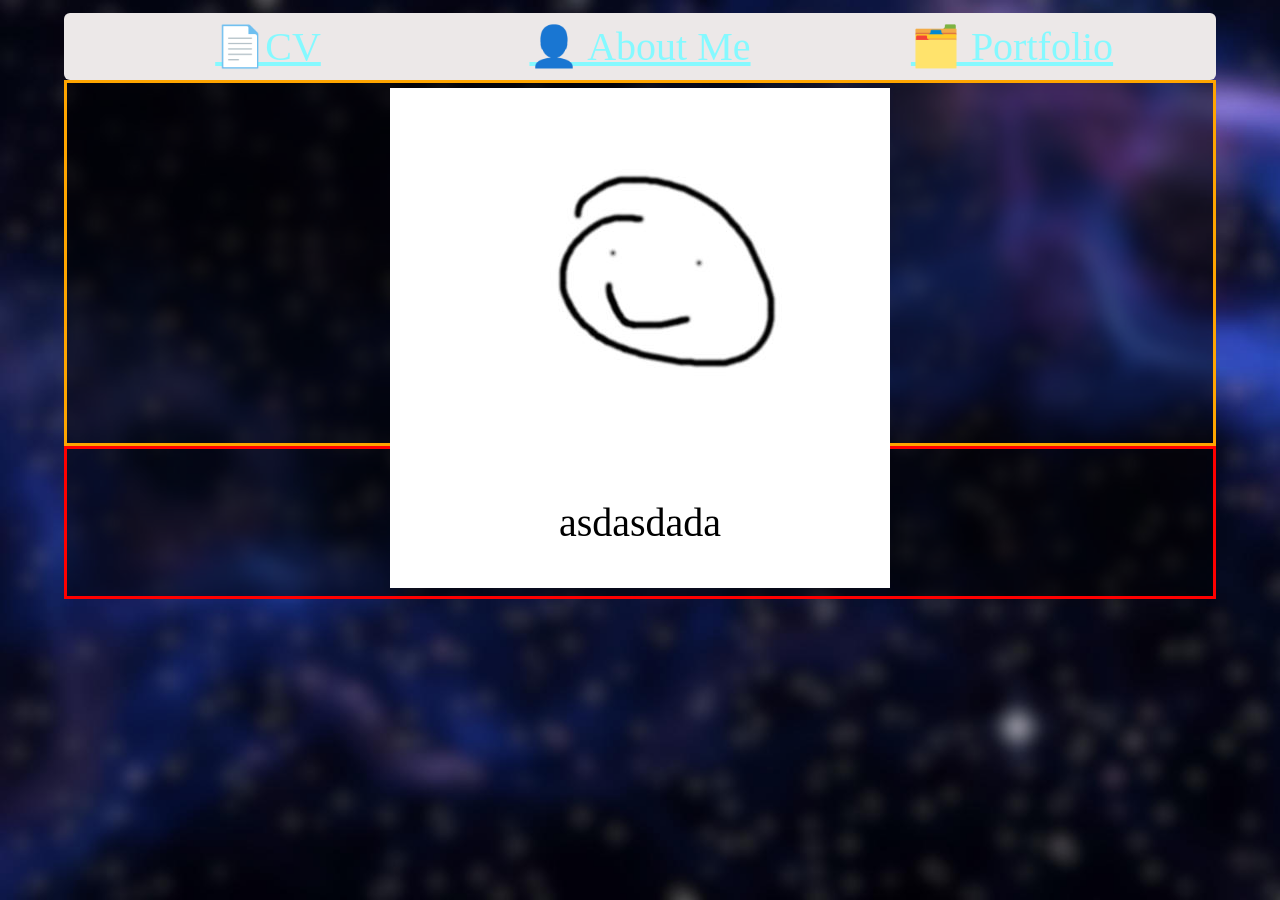
==== index.html @ f8c4d9dd "Initial commit" ====
<!DOCTYPE html>
<html>
<link href="css/styles.css" type="text/css" rel="stylesheet" />
<head>
        <div class="links">
            <div><a href="Cv.html">📄CV</a></div>
            <div><a href="index.html">👤 About Me</a></div>
            <div><a href="portfolio.html">🗂️ Portfolio</a></div>
        </div>
</head>

<body class="backgroundspaceindex">
        <div class="darkeningbox">    
            <div class="header">
                <div><img src="images/Untitled.jpg" class="mypicture"></div>
            </div>
    

   

            <div class="footer">
                asdasdada
            </div>
        </div>
</body>


</html>
---- css/styles.css ----
body {
    margin-top:1%;
    margin-left:5%;
    margin-right:5%;
    height: 100%;
}

.backgroundspacecv {
    background-image: url("../images/background-spaceblur.jpg");
    background-attachment: fixed;
    background-size: cover;
}
.backgroundspaceindex {
    background-image: url("../images/background-space2.jpg");
    background-attachment: fixed;
    background-size: cover;
}
.backgroundspaceportfolio {
    background-image: url("../images/background-space3.jpg");
    background-attachment: fixed;
    background-size: cover;
}
.darkeningbox {
  position: relative;
  top: 0;
  left: 0;
  background: rgba(0, 0, 0, 0.5);
}
.center {
  display: flex;
  justify-content: center;
  width: 1000px;
  margin: auto;
  border: 3px solid #1bbedb;
}
a {
    color: rgb(133, 249, 255);
}

a:hover {
    color: #3498db;
}

a:visited {
    color: rgb(89, 166, 180);
}

.header {
    text-align: center;
    font-size: 40px;
    height: 350px;
    border-style: solid;
    border-color: orange;
    padding: 5px;  
}
.section {
    text-align: left;
    font-size: 40px;
    display:grid;
    grid-template-columns: 1fr 1fr;
    padding-top: 10px;
    padding-left: 5%;
    border-style: solid;
    border-color: blueviolet;
    opacity : 1;
}
.footer{
    text-align: center;
    font-size: 40px;
    height: 150;
    border-style: solid;
    border-color: red;
    padding: 50px
}
.links{
    text-align: center;
    font-size: 40px;    
    display:grid;
    grid-template-columns: 1fr 1fr 1fr;
    border-radius: 6px;
    padding: 10px 18px;
    background: #ece8e8;
}

.sectioncv {
    text-align: left;
    font-size: 40px;
    color: #ffffff;
    padding-top: 10px;
    padding-left: 5%;
    padding-bottom: 10px;
    border: 2px solid blueviolet;
    opacity : 1;
}
.containercv {
    display: grid;
    grid-template-columns: 1fr 3fr;
    align-items: center;
    padding: 10px;
    gap: 20px;
    width: 100%;
    min-height: 300px;
    box-sizing: border-box;
    border: 2px solid rgb(255, 0, 0);
}

.footercv{
    text-align: left;
    font-family: Arial, sans-serif;
    color: #ffffff;
    font-size: 40px;
    height: 150;
    display: grid;
    grid-template-columns: 1fr 1fr;
    border: 2px solid rgb(0, 255, 85);
    padding: 50px
}
.leftcv{
    display: flex;
    justify-content: center;
    align-items: center;
}
.rightcv {
    display: flex;
    justify-content: center;
    align-items: center;
    text-align: center;
    color: white;
    font-size: 100px;
    font-weight: bold;
}
.leftcv img {
    width: 300px;
    height: 300px;
    object-fit: cover;
    border-radius: 5%;
}

.animal_main {
    display:grid;
    grid-template-columns: 1fr 1fr 1fr 1fr;
    height: 150px;
}

@media (max-width: 1024px) {
  .animal_main {grid-template-columns: 1fr 1fr;}
  .section {grid-template-columns: 1fr;}
  .center {width: 95%;}
  body {margin:0px;}
  .containercv {grid-template-columns: 1fr;}

}
@media (max-width: 768px) {
    .links {grid-template-columns: 1fr;}
    .footercv {grid-template-columns: 1fr;}

}
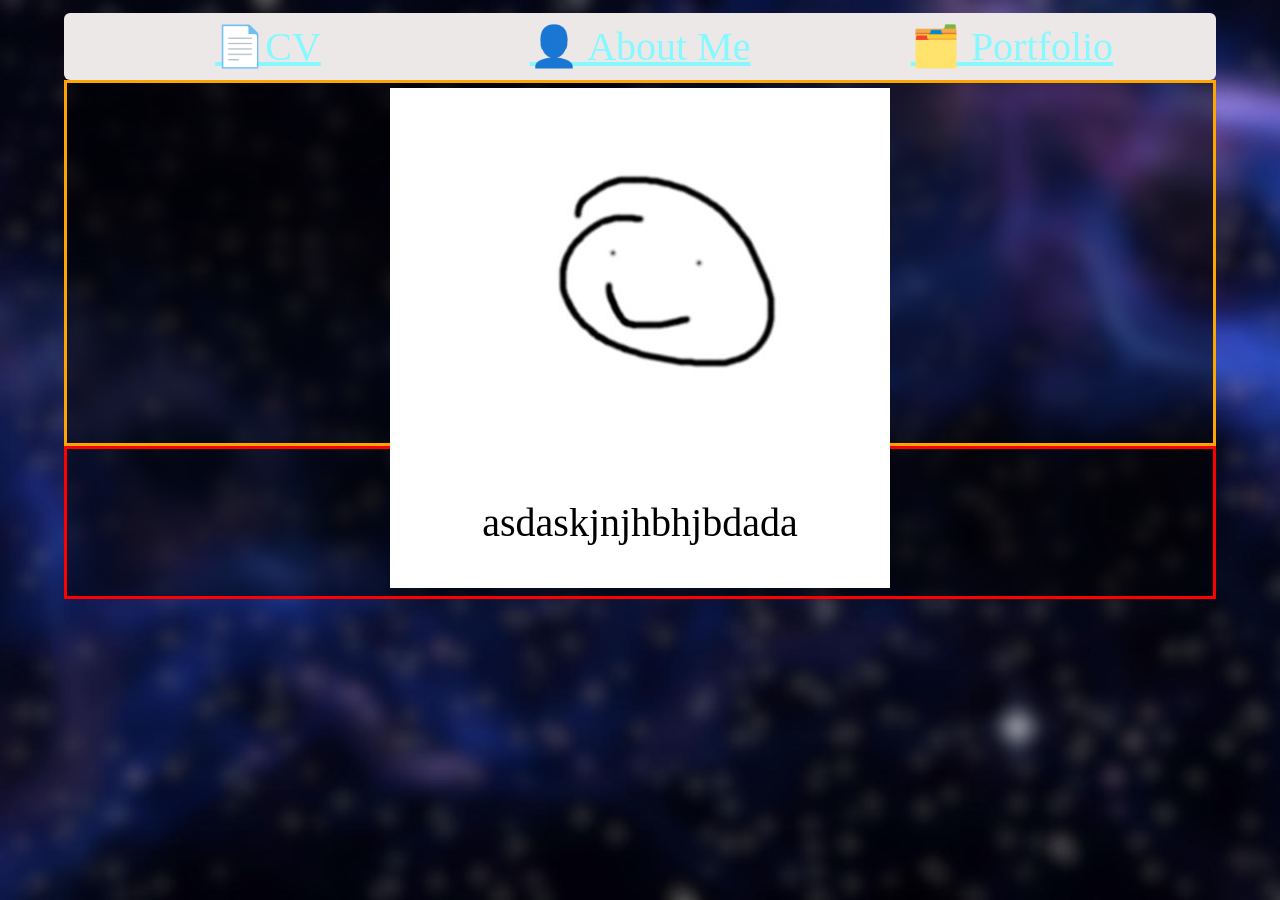
==== commit a742d1c1: "Update index.html" ====
--- a/index.html
+++ b/index.html
@@ -19,7 +19,7 @@
    
 
             <div class="footer">
-                asdasdada
+                asdaskjnjhbhjbdada
             </div>
         </div>
 </body>
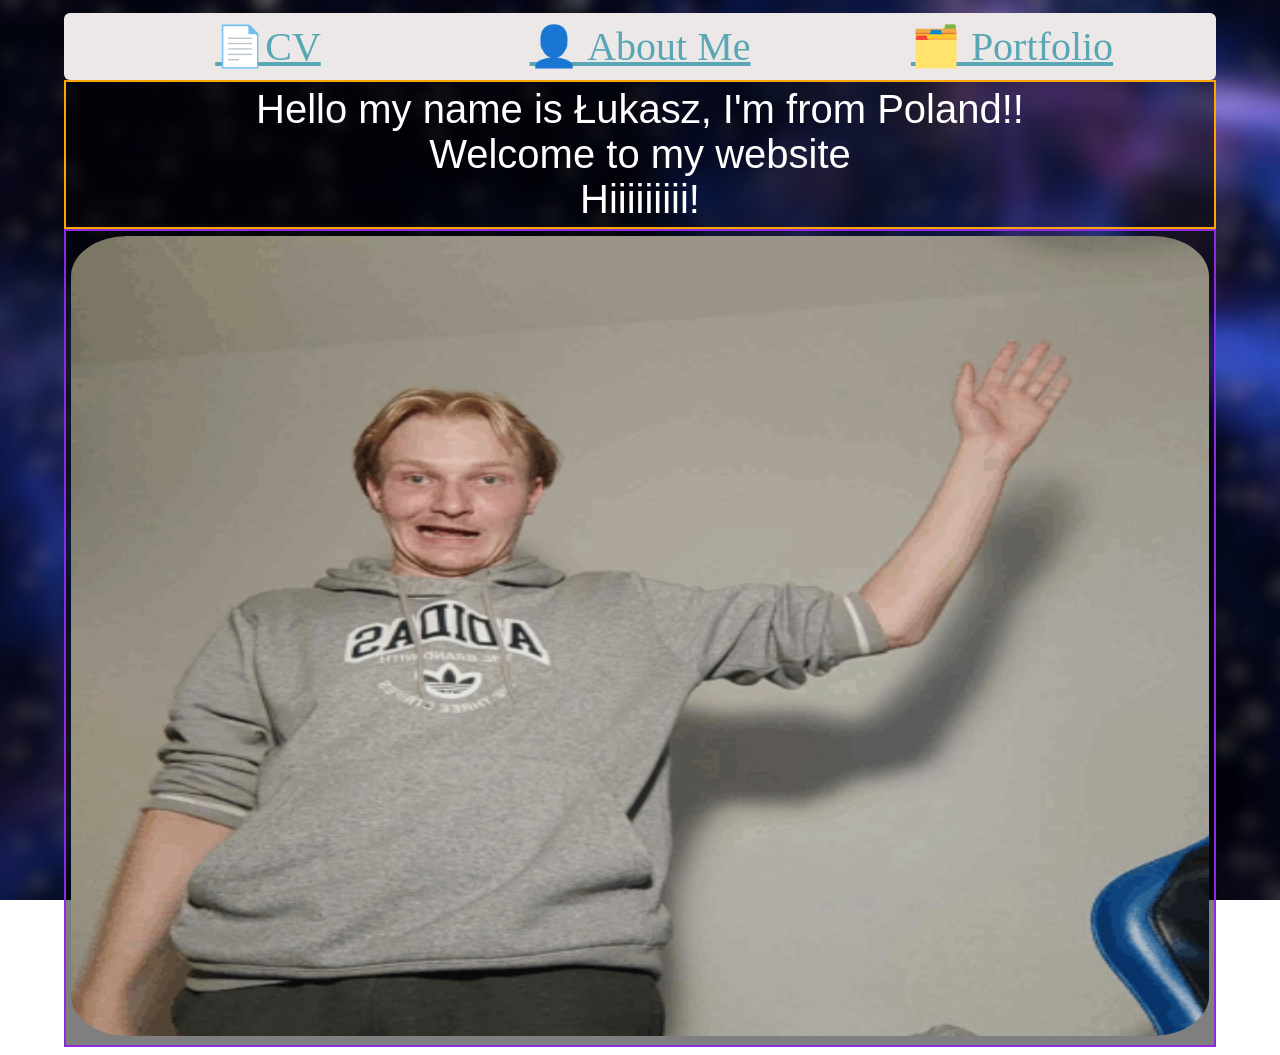
==== commit fb6af9f1: "v1.1" ====
--- a/index.html
+++ b/index.html
@@ -12,14 +12,13 @@
 <body class="backgroundspaceindex">
         <div class="darkeningbox">    
             <div class="header">
-                <div><img src="images/Untitled.jpg" class="mypicture"></div>
+                    Hello my name is Łukasz, I'm from Poland!!<br>
+                    Welcome to my website<br>
+                    Hiiiiiiiii!<br>
             </div>
-    
-
-   
 
             <div class="footer">
-                asdaskjnjhbhjbdada
+                <img src="images/HIIII.gif">
             </div>
         </div>
 </body>
--- a/css/styles.css
+++ b/css/styles.css
@@ -2,9 +2,29 @@
     margin-top:1%;
     margin-left:5%;
     margin-right:5%;
-    height: 100%;
+}
+/*links at the top section and colors on hover and click*/
+.links{
+    text-align: center;
+    font-size: 40px;    
+    display:grid;
+    grid-template-columns: 1fr 1fr 1fr;
+    border-radius: 6px;
+    padding: 10px 18px;
+    background: #ece8e8;
+}
+a {
+    color: rgb(89, 166, 180);
 }
 
+a:hover {
+    color: #d90b8a;
+}
+
+a:visited {
+    color: rgb(75, 149, 161);
+}
+/*background pictures*/
 .backgroundspacecv {
     background-image: url("../images/background-spaceblur.jpg");
     background-attachment: fixed;
@@ -22,65 +42,30 @@
 }
 .darkeningbox {
   position: relative;
-  top: 0;
-  left: 0;
   background: rgba(0, 0, 0, 0.5);
 }
-.center {
-  display: flex;
-  justify-content: center;
-  width: 1000px;
-  margin: auto;
-  border: 3px solid #1bbedb;
-}
-a {
-    color: rgb(133, 249, 255);
-}
 
-a:hover {
-    color: #3498db;
-}
-
-a:visited {
-    color: rgb(89, 166, 180);
-}
+/*this is for about me page vvv*/
 
 .header {
     text-align: center;
+    font-family: Arial, sans-serif;
+    color: #ffffff;
     font-size: 40px;
-    height: 350px;
-    border-style: solid;
-    border-color: orange;
+    border:2px solid orange;
     padding: 5px;  
 }
-.section {
-    text-align: left;
-    font-size: 40px;
-    display:grid;
-    grid-template-columns: 1fr 1fr;
-    padding-top: 10px;
-    padding-left: 5%;
-    border-style: solid;
-    border-color: blueviolet;
-    opacity : 1;
+.footer{
+    border: 2px solid blueviolet;
+    padding: 5px;
 }
-.footer{
-    text-align: center;
-    font-size: 40px;
-    height: 150;
-    border-style: solid;
-    border-color: red;
-    padding: 50px
+.footer img {
+    width: 100%;
+    height: 800px;
+    border-radius: 5%;
 }
-.links{
-    text-align: center;
-    font-size: 40px;    
-    display:grid;
-    grid-template-columns: 1fr 1fr 1fr;
-    border-radius: 6px;
-    padding: 10px 18px;
-    background: #ece8e8;
-}
+
+/* this is for CV section vvv*/
 
 .sectioncv {
     text-align: left;
@@ -103,7 +88,6 @@
     box-sizing: border-box;
     border: 2px solid rgb(255, 0, 0);
 }
-
 .footercv{
     text-align: left;
     font-family: Arial, sans-serif;
@@ -135,23 +119,51 @@
     object-fit: cover;
     border-radius: 5%;
 }
-
-.animal_main {
-    display:grid;
-    grid-template-columns: 1fr 1fr 1fr 1fr;
-    height: 150px;
+/*this is for portfolio section*/
+.headerport {
+    box-sizing: border-box;
+    border: 2px solid rgb(255, 0, 0);
+    text-align: center;
+    font-family: Arial, sans-serif;
+    color: #ffffff;
+    font-size: 40px;
+    padding: 20px;
+}
+.sectionport {
+    display: grid;
+    grid-template-rows: 1fr 1fr 1fr;
+    font-family: Arial, sans-serif;
+    text-align: center;
+    align-items: center;
+    color: #ffffff;
+    font-size: 40px;
+    padding: 2px;
+    border: 2px solid rgb(255, 0, 0);
+}
+.sectionport img{
+    width: 24%;
 }
 
+
+
+
+
 @media (max-width: 1024px) {
-  .animal_main {grid-template-columns: 1fr 1fr;}
-  .section {grid-template-columns: 1fr;}
-  .center {width: 95%;}
-  body {margin:0px;}
-  .containercv {grid-template-columns: 1fr;}
+    .animal_main {grid-template-columns: 1fr 1fr;}
+    .section {grid-template-columns: 1fr;}
+    .center {width: 95%;}
+    body {margin:0px;}
+    .containercv {grid-template-columns: 1fr;}
+    .sectionport img{width: 49%;}
 
 }
 @media (max-width: 768px) {
     .links {grid-template-columns: 1fr;}
     .footercv {grid-template-columns: 1fr;}
+    .sectionport img{width: 95%;}
+}
+@media (max-width: 375px) {
+    .sectionport img{width: 95%;}
+
 
 }
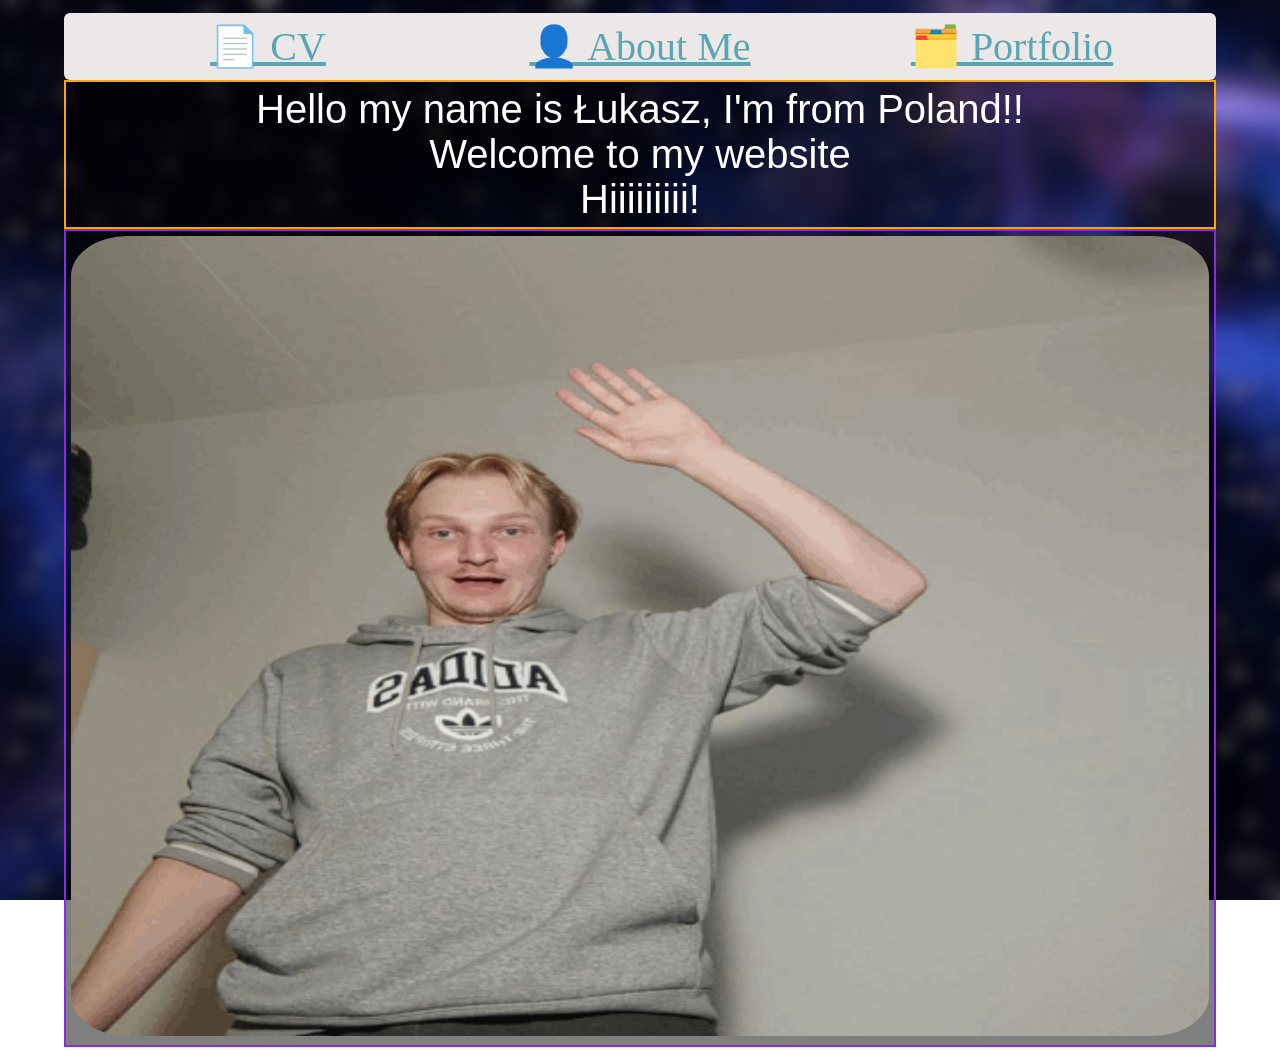
==== commit 262d1b2b: "v1.2" ====
--- a/index.html
+++ b/index.html
@@ -1,27 +1,33 @@
 <!DOCTYPE html>
 <html>
-<link href="css/styles.css" type="text/css" rel="stylesheet" />
+
 <head>
-        <div class="links">
-            <div><a href="Cv.html">📄CV</a></div>
-            <div><a href="index.html">👤 About Me</a></div>
-            <div><a href="portfolio.html">🗂️ Portfolio</a></div>
-        </div>
+    <title>About Me</title>
+    <link href="css/styles.css" type="text/css" rel="stylesheet">
 </head>
 
 <body class="backgroundspaceindex">
-        <div class="darkeningbox">    
-            <div class="header">
-                    Hello my name is Łukasz, I'm from Poland!!<br>
-                    Welcome to my website<br>
-                    Hiiiiiiiii!<br>
-            </div>
 
-            <div class="footer">
-                <img src="images/HIIII.gif">
-            </div>
+    <div class="links">
+        <div><a href="Cv.html">📄 CV</a></div>
+        <div><a href="index.html">👤 About Me</a></div>
+        <div><a href="portfolio.html">🗂️ Portfolio</a></div>
+    </div>
+
+    <div class="darkeningbox">
+
+        <div class="header">
+            Hello my name is Łukasz, I'm from Poland!!<br>
+            Welcome to my website<br>
+            Hiiiiiiiii!<br>
         </div>
+
+        <div class="footer">
+            <img src="images/HIIII.gif" alt="Hiiii">
+        </div>
+
+    </div>
+
 </body>
 
-
 </html>
--- a/css/styles.css
+++ b/css/styles.css
@@ -122,12 +122,12 @@
 /*this is for portfolio section*/
 .headerport {
     box-sizing: border-box;
-    border: 2px solid rgb(255, 0, 0);
     text-align: center;
     font-family: Arial, sans-serif;
     color: #ffffff;
     font-size: 40px;
     padding: 20px;
+    border: 2px solid rgb(255, 0, 0);
 }
 .sectionport {
     display: grid;
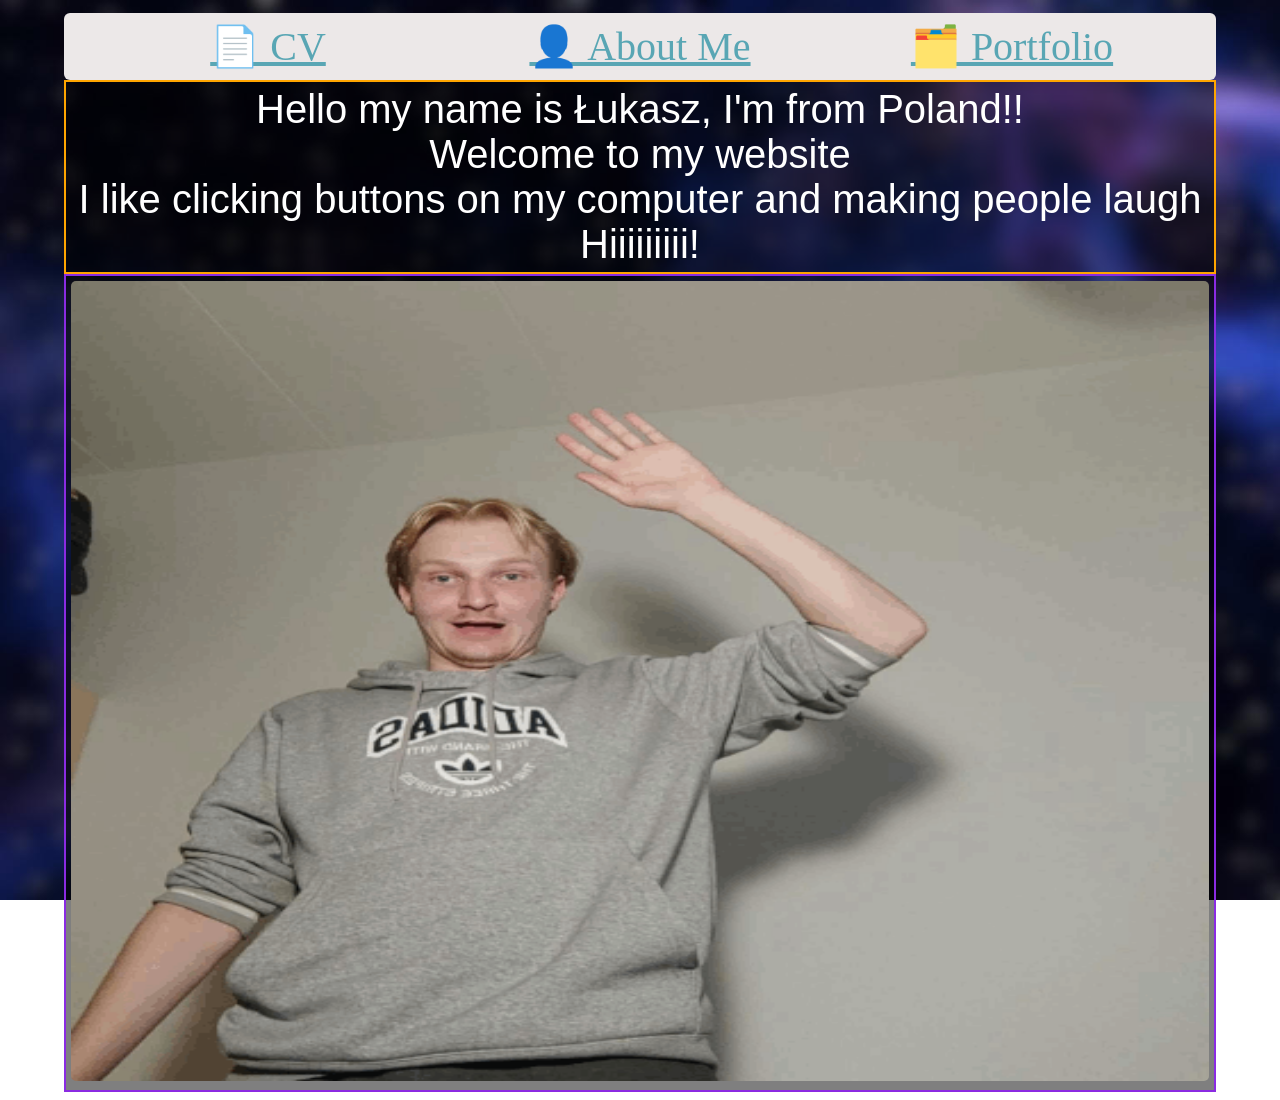
==== commit b87cec18: "v1.5" ====
--- a/index.html
+++ b/index.html
@@ -19,6 +19,7 @@
         <div class="header">
             Hello my name is Łukasz, I'm from Poland!!<br>
             Welcome to my website<br>
+            I like clicking buttons on my computer and making people laugh<br>
             Hiiiiiiiii!<br>
         </div>
 
--- a/css/styles.css
+++ b/css/styles.css
@@ -62,53 +62,26 @@
 .footer img {
     width: 100%;
     height: 800px;
-    border-radius: 5%;
+    border-radius: 5px;
 }
 
 /* this is for CV section vvv*/
 
-.sectioncv {
-    text-align: left;
-    font-size: 40px;
-    color: #ffffff;
-    padding-top: 10px;
-    padding-left: 5%;
-    padding-bottom: 10px;
-    border: 2px solid blueviolet;
-    opacity : 1;
-}
 .containercv {
     display: grid;
     grid-template-columns: 1fr 3fr;
-    align-items: center;
-    padding: 10px;
-    gap: 20px;
-    width: 100%;
-    min-height: 300px;
-    box-sizing: border-box;
+    padding: 20px;
     border: 2px solid rgb(255, 0, 0);
-}
-.footercv{
-    text-align: left;
-    font-family: Arial, sans-serif;
-    color: #ffffff;
-    font-size: 40px;
-    height: 150;
-    display: grid;
-    grid-template-columns: 1fr 1fr;
-    border: 2px solid rgb(0, 255, 85);
-    padding: 50px
 }
 .leftcv{
     display: flex;
-    justify-content: center;
-    align-items: center;
+    justify-content: center; /* align vertically*/
+    align-items: center; /* align horizontally*/
 }
 .rightcv {
     display: flex;
     justify-content: center;
     align-items: center;
-    text-align: center;
     color: white;
     font-size: 100px;
     font-weight: bold;
@@ -116,12 +89,29 @@
 .leftcv img {
     width: 300px;
     height: 300px;
-    object-fit: cover;
     border-radius: 5%;
 }
+.sectioncv {
+    text-align: left;
+    font-size: 40px;
+    color: #ffffff;
+    padding-top: 20px;
+    padding-left: 5%;
+    border: 2px solid blueviolet;
+}
+.footercv{
+    text-align: left;
+    font-family: Arial, sans-serif;
+    color: #ffffff;
+    font-size: 40px;
+    display: grid;
+    grid-template-columns: 1fr 1fr;
+    border: 2px solid rgb(0, 255, 85);
+    padding: 50px
+}
+
 /*this is for portfolio section*/
 .headerport {
-    box-sizing: border-box;
     text-align: center;
     font-family: Arial, sans-serif;
     color: #ffffff;
@@ -144,10 +134,6 @@
     width: 24%;
 }
 
-
-
-
-
 @media (max-width: 1024px) {
     .animal_main {grid-template-columns: 1fr 1fr;}
     .section {grid-template-columns: 1fr;}
@@ -160,10 +146,8 @@
 @media (max-width: 768px) {
     .links {grid-template-columns: 1fr;}
     .footercv {grid-template-columns: 1fr;}
-    .sectionport img{width: 95%;}
+    .sectionport img{width: 75%;}
 }
 @media (max-width: 375px) {
     .sectionport img{width: 95%;}
-
-
 }
